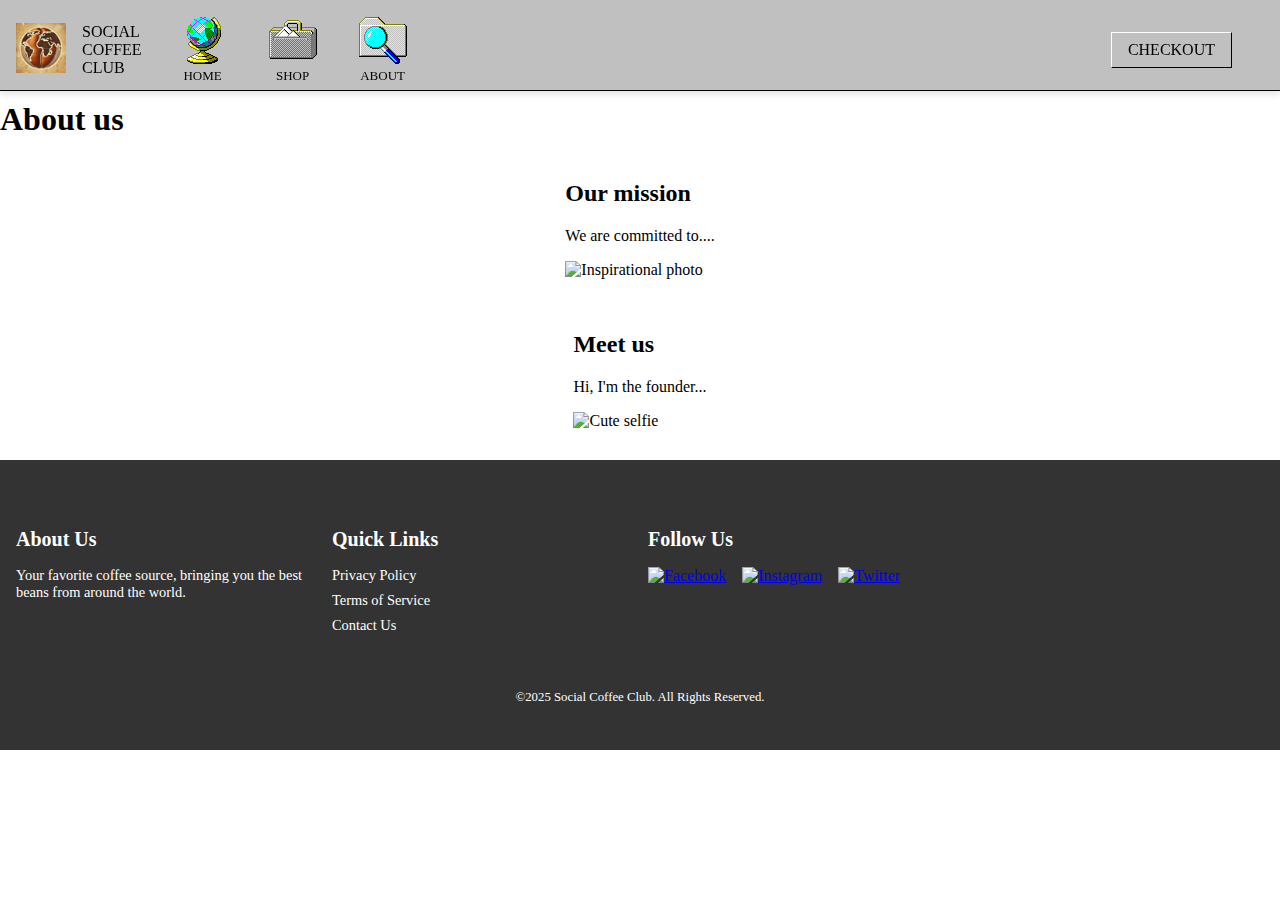
==== pages/about.html @ 06b32147 "framework for about page (very basic)" ====
<!DOCTYPE html>
<html lang="en">
<head>
    <meta charset="UTF-8">
    <meta name="viewport" content="width=device-width, initial-scale=1.0">
    <title>Coffee Bean Co. - Shop</title>
    <link rel="stylesheet" href="/css/about.css">
    <link rel="stylesheet" href="/css/header.css">
    <link rel="stylesheet" href="/css/footer.css">
    <link rel="stylesheet" href="/css/main.css">

    <script src="/js/main.js"></script>
</head>
<body>
    <div id="header"></div>
    <h1>About us</h1>
    <div class="story-container">
        <div class="mission">
            <h2>Our mission</h2>
            <p id="mission-text">We are committed to....</p>
            <img src="..." alt="Inspirational photo" id="mission-photo">
        </div>
        <div class="meet-us">
            <h2>Meet us</h2>
            <p id="meet-us-text">Hi, I'm the founder...</p>
            <img src="..." alt="Cute selfie" id="meet-us-photo">
        </div>
    </div>
    <div id="footer"></div>      
</body>
</html>
---- css/about.css ----
.story-container {
    display: flex;
    flex-direction: column;
    align-items: center;
    height: 300px;
    gap: 2rem;
}
---- css/header.css ----
/* Remove default margin/padding from html/body */
body, html {
    margin: 0;
    padding-top: 40px;
    font-family: courier-new;
}

.site-header {
  position: fixed; /* Keeps the header fixed at the top */
  top: 0;
  z-index: 1000;
  width: 100%; /* Ensures full-width alignment */
  height: 90px;
  background-color: #c0c0c0;
  color: white;
  border-bottom: 1px solid black;
  box-shadow: 0 4px 6px rgba(0, 0, 0, 0.1);
}

/* Container to keep content centered up to 1200px wide */
.container {
  max-width: 100%;
  margin: 0 auto;
  padding: 1rem 1rem;
}

/* Main navigation bar */
.nav-bar {
  display: flex;
  align-items: center;
  justify-content: space-between; /* brand on left, button on right */
  width: 100%;
}

/* LEFT SIDE: brand + nav-links */
.nav-left {
  display: flex;
  align-items: center;
  justify-content: flex-start;
  gap: 2rem; /* space between brand and nav links */
}

/* Brand: logo + text side by side */
.brand {
  display: flex;
  align-items: center;
  gap: 1rem;
  color: black;
}

/* Entire brand is a link */
.brand-link {
  text-decoration: none;
  color: inherit;
}

/* Company name (SOCIAL, COFFEE, CLUB) stacked vertically */
.company {
  display: flex;
  flex-direction: column;
  margin: 0;
}

/* Logo image size */
.logo img {
  height: 50px;
}

/* Navigation links styling */
.nav-links {
  list-style: none;
  display: flex;
  gap: 2rem;
  margin: 0;
  padding: 0;
}

/* Each nav link (icon + text) */
.nav-links a {
  display: flex;
  flex-direction: column;
  align-items: center;
  justify-content: center;
  text-decoration: none;
  color: rgb(0, 0, 0);
  font-family: courier-new;
  font-size: small;
  font-weight: 100;
  gap: 0.25rem;
  padding: 0 5px;
}

/* Hover effect for nav links */
.nav-links a:hover {
  text-decoration: underline;
}

/* Icon size */
.nav-icon {
  width: 3rem;
  height: 3rem;
  max-width: 100%;
  display: block;
  margin: 0 auto;
}

/* RIGHT SIDE: checkout button container */
.right-section {
  display: flex;
  align-items: center;
  gap: 1.5rem;
}

/* Checkout button styling */
.checkout-btn {
  color: black;
  border-bottom: 1px solid black;
  border-right: 1px solid black;
  border-top: 1px solid white;
  border-left: 1px solid white;
  padding: 0.5rem 1rem;
  margin-right: 2rem;
  cursor: pointer;
  font-size: 1rem;
  font-family: inherit;
  background: none;
}

.checkout-btn:hover {
  box-shadow: 2px 2px;
}
---- css/footer.css ----
.site-footer {
    background-color: #333;
    color: #fff;
    padding: 2rem 0;
    font-family: courier-new;
}

.site-footer .container {
    display: flex;
    justify-content: flex-start;
    flex-wrap: wrap;
    gap: 1rem;
}

.footer-section {
    flex: 1 1 200px;
    max-width: 300px;
}

.footer-section h3 {
    margin-bottom: 1rem;
    font-size: 1.25rem;
    color: #fff;
}

.footer-section p, .footer-section ul {
    margin: 0;
    padding: 0;
    list-style: none;
    font-size: 0.9rem;
}

.footer-section ul li {
    margin: 0.5rem 0;
}

.footer-section ul li a {
    color: #fff;
    text-decoration: none;
    transition: color 0.3s;
}

.footer-section ul li a:hover {
    color: #aaa;
}

.social-icons {
    display: flex;
    gap: 1rem;
}

.social-icons a img {
    width: 24px;
    height: 24px;
}

.footer-bottom {
    text-align: center;
    margin-top: 2rem;
    font-size: 0.8rem;
}
---- css/main.css ----
.slogan {
    position: relative;
    display: flex;
    justify-content: flex-start;
    align-items: center;
    max-width: 100%;
    font-family: sans-serif;
}

.slogan-image {
    position: relative;
    overflow: hidden; /* Ensures the cropped parts of the image are hidden */
    height: 700px; /* Set the desired height for the visible portion of the image */
    width: 100%; /* Ensure it spans the full container width */
}

.slogan-image img {
    width: 100%; /* Ensures the image is responsive */
    height: auto;
    position: absolute;
    top: -10%; /* Adjusts the visible portion of the image */
    object-fit: cover;
}

.slogan h1 {
    position: absolute;
    color: white; /* Use a color that contrasts with the image */
    font-size: 2rem; /* Adjust font size as needed */
    margin-left: 5rem;
    text-align: center;
    font-style: italic;
}

#top-products {
    text-align: center;
}

.product-container {
    display: flex;
    flex-wrap: wrap; /* Allows items to wrap to the next row */
    justify-content: space-between; /* Ensures even distribution with small gaps */
    margin: 2rem; /* Space around the product container */
    padding: 0;
    box-sizing: border-box;
}

.product {
    position: relative;
    flex: 1 1 calc(25% - 1rem);
    max-width: calc(25% - 1rem);
    height: 300px;
    overflow: hidden;
    text-align: center;
    border: 1px solid #ddd;
    box-shadow: 0 2px 8px rgba(0, 0, 0, 0.1);
    background-color: #fff;
}

.product img {
    position: absolute;
    top: 0;
    left: 0;
    width: 100%;
    height: 100%;
    object-fit: cover;
    z-index: 1;
}

.product h2 {
    position: absolute;
    top: 50%;
    left: 50%;
    transform: translate(-50%, -50%);
    color: white;
    font-size: 2rem;
    font-weight: bold;
    z-index: 2;
    text-shadow: 1px 1px black;
}

.product button {
    color: black;
    background-color: #c0c0c0;
    border-bottom: 1px solid black;
    border-right: 1px solid black;
    border-top: 1px solid white;
    border-left: 1px solid white;
    padding: 0.25rem 2.5rem; /* Increased horizontal padding */
    margin-right: 2rem;
    height: 2.5rem; /* Increased height slightly */
    cursor: pointer;
    font-size: 1rem;
    font-family: inherit;
    white-space: nowrap;
    min-width: 120px; /* Ensures the width is sufficient for longer text */
}

.product button:hover {
    box-shadow: 2px 2px;
}

.product .button-group {
    position: absolute;
    bottom: 10px;
    left: 50%;
    transform: translateX(-50%);
    display: flex; /* Ensures buttons are aligned horizontally */
    gap: 1rem; /* Adds space between buttons */
    z-index: 3;
}

.subscription-container {
    display: flex;
    justify-content: center;
    box-sizing: border-box;
}

.subscribe-header {
    text-align: center;
}

.subscription-form {
    background-color: #c0c0c0;
    height: 10rem;
    width: 100%;
    display: flex;
    flex-direction: column;
    justify-content: center; /* Centers horizontally */
    align-items: center; /* Centers vertically */
    padding: 0.5rem; /* Adds some spacing */
}

.email-signup {
    display: flex;
    justify-content: space-between;
    align-items: center;
    gap: 0.5rem; /* Adds space between input and button */
}

#subscription-email {
    padding: 0.5rem;
    border: 1px solid #888;
    border-radius: 4px;
}

#subscribe-button {
    background-color: #333;
    color: white;
    padding: 0.5rem 1rem;
    border: none;
    border-radius: 4px;
    cursor: pointer;
}

#subscribe-button:hover {
    background-color: #555;
}
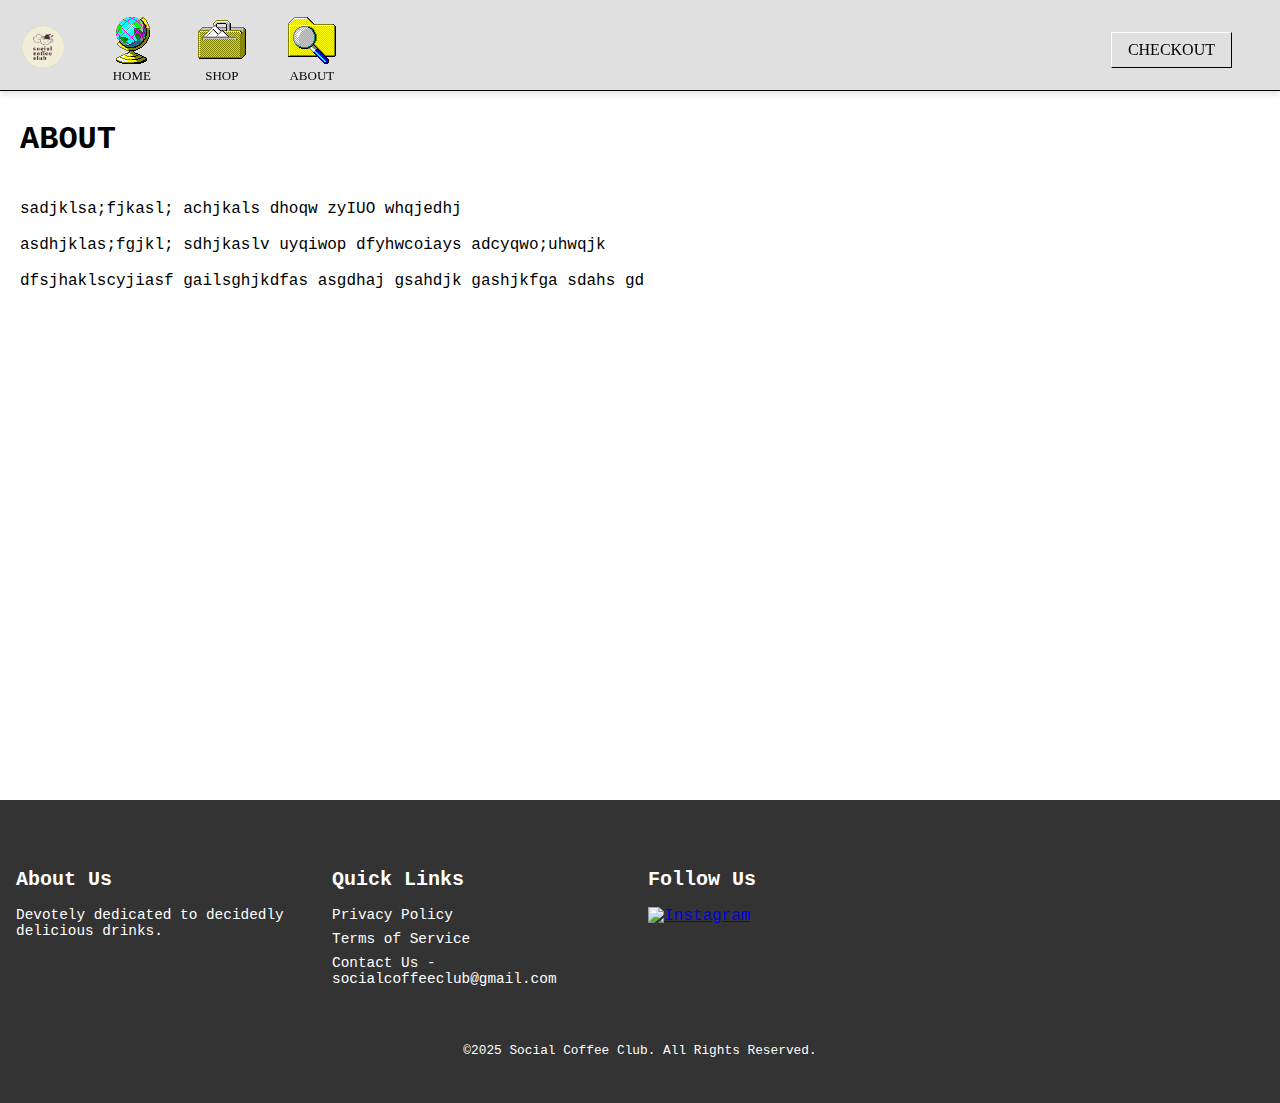
==== commit 249406ca: "Merge pull request #1 from Bodie-Zwank/dev" ====
--- a/pages/about.html
+++ b/pages/about.html
@@ -13,18 +13,15 @@
 </head>
 <body>
     <div id="header"></div>
-    <h1>About us</h1>
+    <h1 class="about-title">ABOUT</h1>
     <div class="story-container">
-        <div class="mission">
-            <h2>Our mission</h2>
-            <p id="mission-text">We are committed to....</p>
-            <img src="..." alt="Inspirational photo" id="mission-photo">
-        </div>
-        <div class="meet-us">
-            <h2>Meet us</h2>
-            <p id="meet-us-text">Hi, I'm the founder...</p>
-            <img src="..." alt="Cute selfie" id="meet-us-photo">
-        </div>
+        <p id="about-text">
+            sadjklsa;fjkasl; achjkals dhoqw zyIUO whqjedhj<br /><br />
+
+            asdhjklas;fgjkl; sdhjkaslv uyqiwop dfyhwcoiays adcyqwo;uhwqjk<br /><br />
+
+            dfsjhaklscyjiasf gailsghjkdfas asgdhaj gsahdjk gashjkfga sdahs gd<br /><br />
+        </p>
     </div>
     <div id="footer"></div>      
 </body>
--- a/css/about.css
+++ b/css/about.css
@@ -1,7 +1,10 @@
 .story-container {
-    display: flex;
-    flex-direction: column;
-    align-items: center;
-    height: 300px;
-    gap: 2rem;
+    font-family:'Courier New', Courier, monospace;
+    height: 600px;
+    padding-left: 20px;
+}
+
+.about-title {
+    font-family:'Courier New', Courier, monospace;
+    padding: 20px;
 }--- a/css/header.css
+++ b/css/header.css
@@ -11,7 +11,7 @@
   z-index: 1000;
   width: 100%; /* Ensures full-width alignment */
   height: 90px;
-  background-color: #c0c0c0;
+  background-color: #e0e0e0;
   color: white;
   border-bottom: 1px solid black;
   box-shadow: 0 4px 6px rgba(0, 0, 0, 0.1);
@@ -111,9 +111,13 @@
   gap: 1.5rem;
 }
 
+.right-section button {
+  color: black;
+}
+
 /* Checkout button styling */
-.checkout-btn {
-  color: black;
+.standard-button {
+  color: white;
   border-bottom: 1px solid black;
   border-right: 1px solid black;
   border-top: 1px solid white;
@@ -126,6 +130,6 @@
   background: none;
 }
 
-.checkout-btn:hover {
+.standard-button:hover {
   box-shadow: 2px 2px;
 }
--- a/css/footer.css
+++ b/css/footer.css
@@ -2,10 +2,10 @@
     background-color: #333;
     color: #fff;
     padding: 2rem 0;
-    font-family: courier-new;
+    font-family:'Courier New', Courier, monospace;
 }
 
-.site-footer .container {
+.container {
     display: flex;
     justify-content: flex-start;
     flex-wrap: wrap;
--- a/css/main.css
+++ b/css/main.css
@@ -1,7 +1,7 @@
 .slogan {
     position: relative;
     display: flex;
-    justify-content: flex-start;
+    justify-content: center;
     align-items: center;
     max-width: 100%;
     font-family: sans-serif;
@@ -19,20 +19,27 @@
     height: auto;
     position: absolute;
     top: -10%; /* Adjusts the visible portion of the image */
+    bottom: -10%;
     object-fit: cover;
 }
 
-.slogan h1 {
-    position: absolute;
-    color: white; /* Use a color that contrasts with the image */
+.slogan button {
+    display: flex;
+    justify-content: center;
+    position: absolute;
+    background-color: #1717ff;
+    font-family:'Courier New', Courier, monospace;
     font-size: 2rem; /* Adjust font size as needed */
     margin-left: 5rem;
     text-align: center;
     font-style: italic;
+    text-decoration: underline;
+    text-decoration-thickness: 1px;
 }
 
 #top-products {
     text-align: center;
+    font-family:'Courier New', Courier, monospace;
 }
 
 .product-container {
@@ -46,6 +53,7 @@
 
 .product {
     position: relative;
+    font-family:'Courier New', Courier, monospace;
     flex: 1 1 calc(25% - 1rem);
     max-width: calc(25% - 1rem);
     height: 300px;
@@ -58,6 +66,10 @@
 
 .product img {
     position: absolute;
+    border-bottom: 1px solid black;
+    border-right: 1px solid black;
+    border-top: 1px solid white;
+    border-left: 1px solid white;
     top: 0;
     left: 0;
     width: 100%;
@@ -113,21 +125,45 @@
     display: flex;
     justify-content: center;
     box-sizing: border-box;
-}
-
-.subscribe-header {
-    text-align: center;
+    position: relative;
+}
+
+.subscription-container img {
+    position: absolute;
+    width: 100%;
+    height: 500px;
+    z-index: 1;
+}
+
+.subscription-box {
+    position: relative; /* Needed for proper stacking within the container */
+    z-index: 2; /* Ensures it overlays the image */
+    display: flex;
+    justify-content: center;
+    align-items: center;
+    width: 100%;
+    height: 500px; /* Match the height of the image */
 }
 
 .subscription-form {
-    background-color: #c0c0c0;
+    position: absolute; /* Allows precise placement over the image */
+    z-index: 3;
     height: 10rem;
-    width: 100%;
+    width: 30%;;
+    color: white;
+    background-color: #1717ff;
+    font-family:'Courier New', Courier, monospace;
+    font-style: italic;
+    border-style: solid;
+    border-color: white;
+    border-width: 1px;
     display: flex;
     flex-direction: column;
     justify-content: center; /* Centers horizontally */
     align-items: center; /* Centers vertically */
     padding: 0.5rem; /* Adds some spacing */
+    margin-top: 5rem;
+    margin-bottom: 5rem;
 }
 
 .email-signup {
@@ -140,18 +176,46 @@
 #subscription-email {
     padding: 0.5rem;
     border: 1px solid #888;
-    border-radius: 4px;
 }
 
 #subscribe-button {
     background-color: #333;
-    color: white;
-    padding: 0.5rem 1rem;
-    border: none;
-    border-radius: 4px;
     cursor: pointer;
 }
 
 #subscribe-button:hover {
     background-color: #555;
 }
+
+.insta-container a {
+    text-decoration: none;
+}
+
+.insta-header {
+    display: flex;
+    align-items: center;
+    justify-content: center;
+    flex-direction: row;
+}
+
+.insta-header img {
+    padding-right: 10px;
+}
+
+.insta-header h1 {
+    text-decoration: none;
+    color: black;
+}
+
+.insta-photos {
+    display: flex;
+    justify-content: space-around;
+    flex-wrap: wrap;
+}
+
+.insta-photos img {
+    object-fit: cover;
+    margin: 5px;
+    height: 600px; 
+    width: 600px; 
+}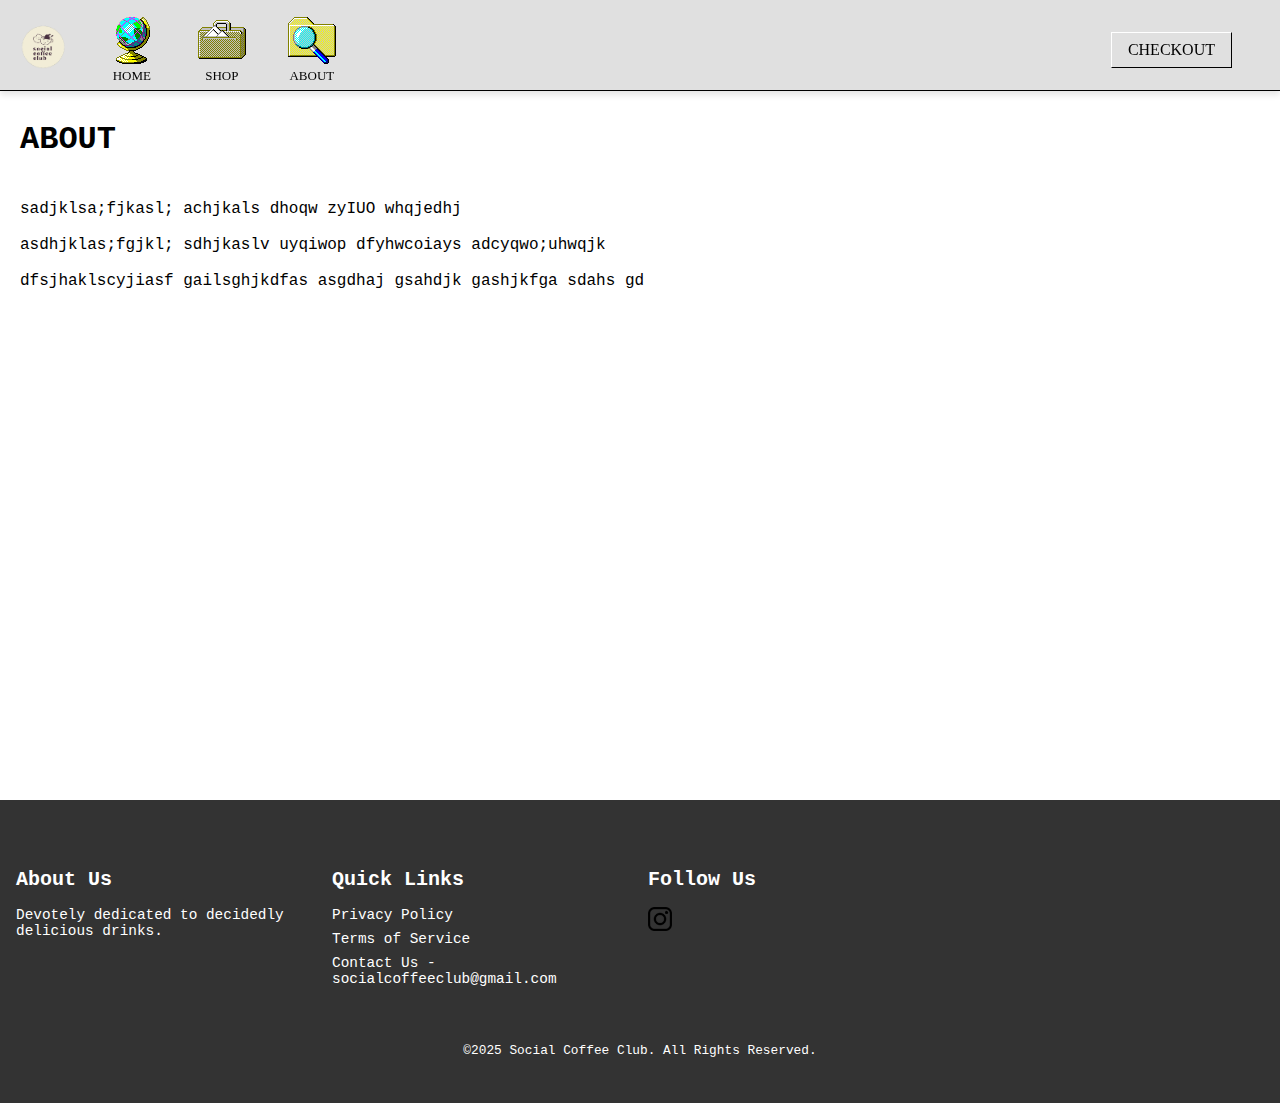
==== commit 6601263c: "messing around with file paths" ====
--- a/pages/about.html
+++ b/pages/about.html
@@ -4,12 +4,12 @@
     <meta charset="UTF-8">
     <meta name="viewport" content="width=device-width, initial-scale=1.0">
     <title>Coffee Bean Co. - Shop</title>
-    <link rel="stylesheet" href="/css/about.css">
-    <link rel="stylesheet" href="/css/header.css">
-    <link rel="stylesheet" href="/css/footer.css">
-    <link rel="stylesheet" href="/css/main.css">
+    <link rel="stylesheet" href="../css/about.css">
+    <link rel="stylesheet" href="../css/header.css">
+    <link rel="stylesheet" href="../css/footer.css">
+    <link rel="stylesheet" href="../css/main.css">
 
-    <script src="/js/main.js"></script>
+    <script src="../js/main.js"></script>
 </head>
 <body>
     <div id="header"></div>
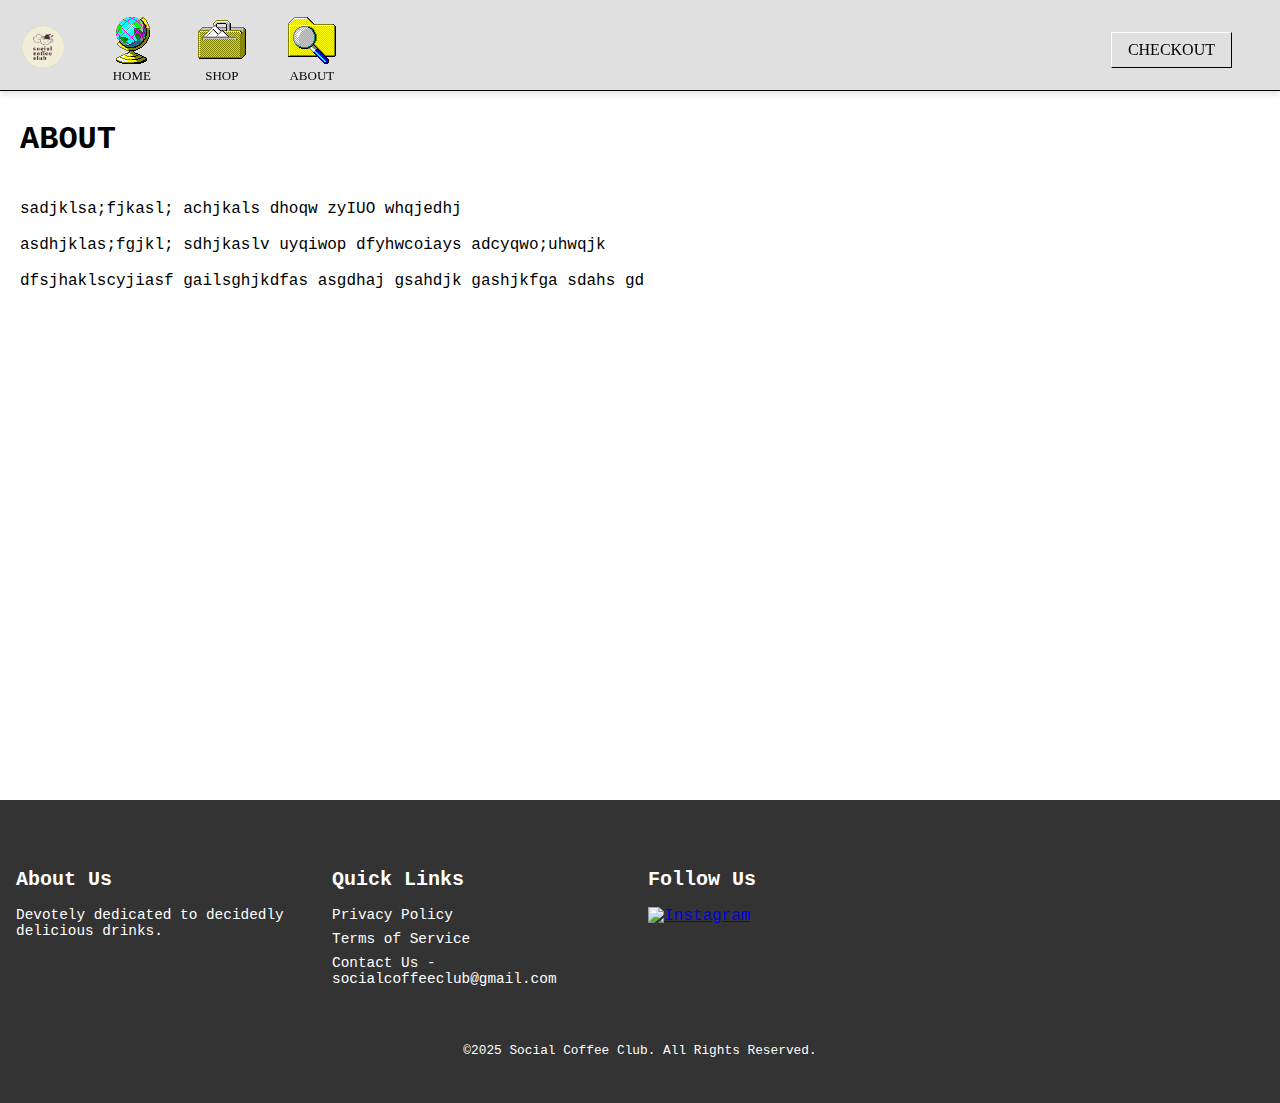
==== commit 5ab2363b: "still fixing file paths" ====
(no text change in the page or its own stylesheets)
